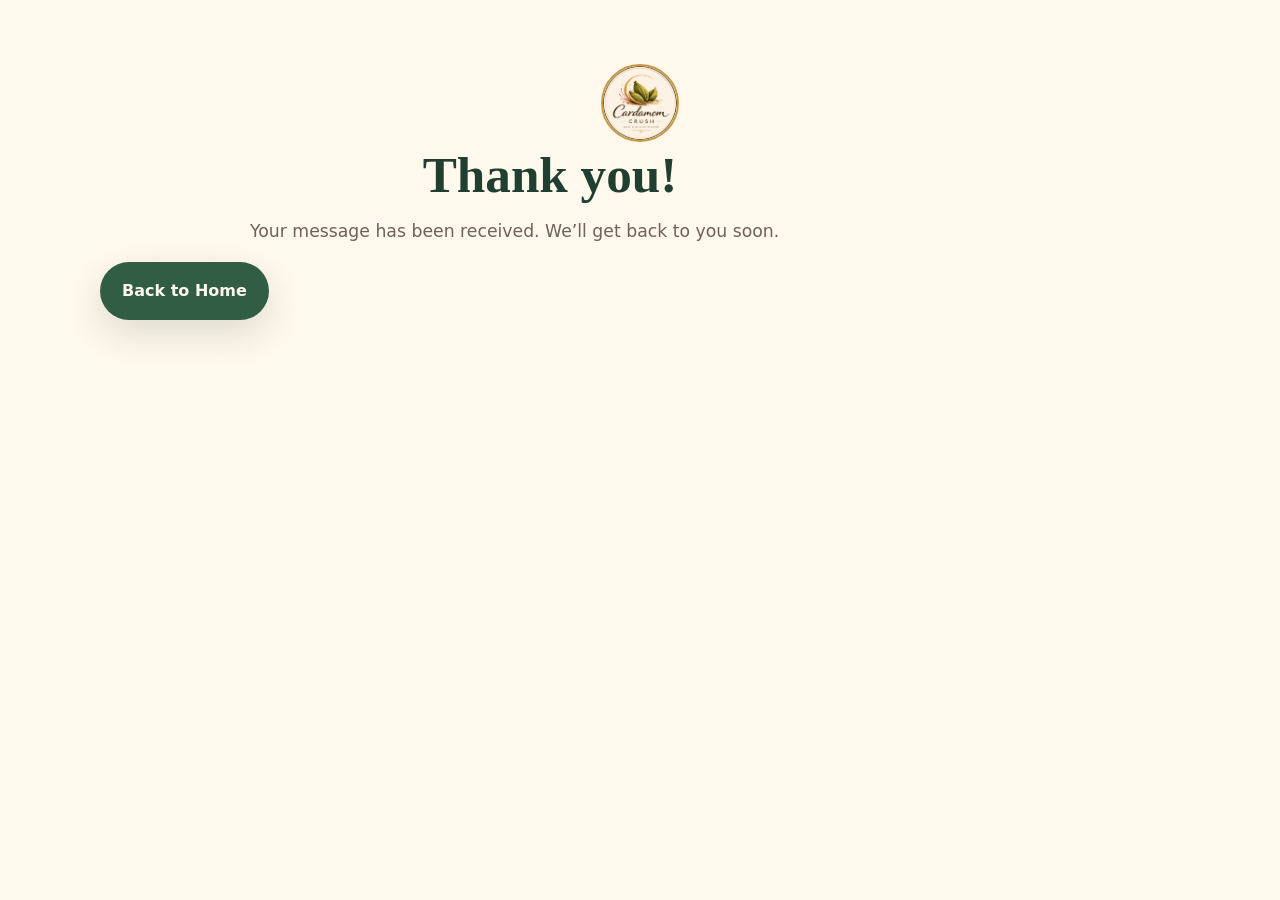
==== thank-you/index.html @ a9d5a6dd "Initial commit" ====
<!doctype html><html lang="en"><head><meta charset="utf-8"><meta name="viewport" content="width=device-width,initial-scale=1"><title>Thank You | Cardamom Crush</title><link rel="icon" href="../assets/cardamom-crush-logo.png"><link rel="apple-touch-icon" href="../assets/cardamom-crush-logo.png"><link rel="stylesheet" href="../styles.css"></head><body><main class="section"><div class="container" style="text-align:center"><div class="brand-mark" style="margin:auto;width:78px;height:78px;font-size:2.4rem"><img class="brand-logo" src="../assets/cardamom-crush-logo.png" alt=""></div><h1 class="section-title">Thank you!</h1><p class="lead" style="margin:auto">Your message has been received. We’ll get back to you soon.</p><p><a class="btn btn-primary" href="../index.html">Back to Home</a></p></div></main></body></html>
---- styles.css ----
:root{
  --green:#315d45;--green-dark:#203f31;--cream:#fff8ec;--cream2:#f7ecd9;--brown:#5a3723;--gold:#c79a42;--ink:#2b2119;--muted:#6f6257;--white:#fffdf8;--shadow:0 14px 35px rgba(32,63,49,.14);--radius:24px
}
*{box-sizing:border-box}html,body{min-height:100%;height:auto}body{margin:0;overflow-x:hidden;font-family:Inter,system-ui,-apple-system,Segoe UI,Arial,sans-serif;color:var(--ink);background:var(--cream);line-height:1.6}a{color:inherit;text-decoration:none}.container{width:min(1080px,calc(100% - 48px));margin-inline:auto}.topbar{background:var(--green-dark);color:var(--cream);font-size:.92rem;text-align:center;padding:.55rem}.nav{position:relative;z-index:20;background:rgba(255,248,236,.97);border-bottom:1px solid rgba(90,55,35,.12)}.nav-inner{display:flex;align-items:center;justify-content:space-between;padding:1rem 0}.brand{display:flex;align-items:center;gap:.75rem;font-weight:800;letter-spacing:.08em;color:var(--green-dark)}.brand-mark{width:42px;height:42px;border-radius:50%;display:grid;place-items:center;background:var(--green);color:var(--cream);font-family:Georgia,serif;font-size:1.5rem;border:2px solid var(--gold);overflow:hidden}.brand-logo{width:100%;height:100%;display:block;object-fit:cover}.hero-title-logo{width:min(300px,38vw);height:auto;border-radius:50%;box-shadow:0 18px 40px rgba(90,55,35,.18);margin:0}.links{display:flex;gap:1rem;align-items:center}.links a{font-weight:650;color:var(--green-dark)}.links a:hover{color:var(--gold)}.menu-toggle{display:none;background:var(--green);color:var(--cream);border:0;border-radius:12px;padding:.65rem .85rem}.btn{display:inline-flex;align-items:center;justify-content:center;border-radius:999px;padding:.9rem 1.25rem;font-weight:800;border:2px solid transparent;transition:.2s}.btn-primary{background:var(--green);color:var(--cream);box-shadow:var(--shadow)}.btn-secondary{background:transparent;border-color:var(--green);color:var(--green-dark)}.btn-light{background:var(--cream);color:var(--green-dark)}.hero{padding:5.5rem 0 3.5rem;background:radial-gradient(circle at top left,rgba(199,154,66,.22),transparent 34%),linear-gradient(135deg,var(--cream),#f4e2c8)}.hero-grid{display:grid;grid-template-columns:minmax(0,1.08fr) minmax(260px,.72fr);gap:3rem;align-items:center}.hero-copy{max-width:780px;margin-inline:0}.hero-logo-panel{display:grid;justify-items:center;align-content:center;text-align:center;gap:1rem}.eyebrow{text-transform:uppercase;letter-spacing:.18em;color:var(--gold);font-weight:900;font-size:.83rem}.hero h1,.page-hero h1{font-family:Georgia,serif;font-size:clamp(2.8rem,6vw,5.8rem);line-height:.95;margin:.7rem 0 1rem;color:var(--green-dark)}.hero p{font-size:1.18rem;color:var(--brown);max-width:780px}.hero-actions{display:flex;gap:.85rem;flex-wrap:wrap;margin:1.5rem 0}.badges{display:flex;gap:.65rem;flex-wrap:wrap;margin-top:1rem}.badge{background:rgba(49,93,69,.1);color:var(--green-dark);border:1px solid rgba(49,93,69,.18);padding:.45rem .8rem;border-radius:999px;font-weight:750;font-size:.9rem}.photo-card{background:var(--white);border-radius:var(--radius);box-shadow:var(--shadow);padding:1rem;transform:rotate(1deg)}.photo-art{min-height:430px;border-radius:18px;background:linear-gradient(160deg,rgba(49,93,69,.92),rgba(90,55,35,.82)),radial-gradient(circle at 75% 20%,rgba(255,248,236,.45),transparent 24%);display:flex;flex-direction:column;justify-content:end;padding:2rem;color:var(--cream);position:relative;overflow:hidden}.photo-art h2{font-family:Georgia,serif;font-size:2.2rem;margin:0}.section{padding:4rem 0}.section-title{font-family:Georgia,serif;font-size:clamp(2rem,4vw,3.4rem);line-height:1.05;margin:.4rem 0 1rem;color:var(--green-dark);max-width:900px}.lead{font-size:1.08rem;color:var(--muted);max-width:780px}.cards{display:grid;grid-template-columns:repeat(4,1fr);gap:1rem;margin-top:2rem}.card{background:var(--white);padding:1.4rem;border-radius:var(--radius);box-shadow:var(--shadow);border:1px solid rgba(90,55,35,.08)}.card .icon{font-size:2rem}.card h3{margin:.5rem 0;color:var(--green-dark)}.split{display:grid;grid-template-columns:repeat(2,minmax(0,1fr));gap:2rem;align-items:start}.panel{background:var(--white);border-radius:var(--radius);box-shadow:var(--shadow);padding:2rem}.menu-list{display:grid;gap:.75rem}.menu-item{display:flex;justify-content:space-between;gap:1rem;border-bottom:1px dashed rgba(90,55,35,.22);padding:.75rem 0}.menu-item strong{color:var(--green-dark)}.menu-item span{color:var(--muted);font-size:.95rem}.green-block{background:var(--green);color:var(--cream);border-radius:var(--radius);padding:2.2rem}.green-block h2,.green-block h3{font-family:Georgia,serif;color:var(--cream)}.page-hero{padding:4rem 0;background:linear-gradient(135deg,var(--cream),#f2dfc0)}.page-hero .container{width:min(1080px,calc(100% - 48px));max-width:1080px;margin-inline:auto}.page-hero h1,.page-hero .lead{max-width:780px}.form{display:grid;gap:1rem}.field{display:grid;gap:.35rem}.field label{font-weight:800;color:var(--green-dark)}input,select,textarea{width:100%;padding:.9rem 1rem;border:1px solid rgba(49,93,69,.25);border-radius:14px;background:#fff;color:var(--ink);font:inherit}textarea{min-height:135px;resize:vertical}.hidden{display:none}.link-buttons{display:grid;gap:.85rem;max-width:560px;margin:2rem 0}.link-button{background:var(--white);border:1px solid rgba(90,55,35,.12);border-radius:18px;padding:1rem 1.2rem;box-shadow:var(--shadow);font-weight:850;display:flex;justify-content:space-between;align-items:center}.social-link{display:inline-flex;align-items:center;gap:.45rem}.social-icon{width:1.08em;height:1.08em;display:inline-block;flex:0 0 auto;background:currentColor;vertical-align:-.16em}.social-icon-instagram{-webkit-mask:url("data:image/svg+xml,%3Csvg xmlns='http://www.w3.org/2000/svg' viewBox='0 0 24 24' fill='none' stroke='black' stroke-width='2' stroke-linecap='round' stroke-linejoin='round'%3E%3Crect x='2' y='2' width='20' height='20' rx='5' ry='5'/%3E%3Cpath d='M16 11.37A4 4 0 1 1 12.63 8 4 4 0 0 1 16 11.37z'/%3E%3Cline x1='17.5' y1='6.5' x2='17.51' y2='6.5'/%3E%3C/svg%3E") center/contain no-repeat;mask:url("data:image/svg+xml,%3Csvg xmlns='http://www.w3.org/2000/svg' viewBox='0 0 24 24' fill='none' stroke='black' stroke-width='2' stroke-linecap='round' stroke-linejoin='round'%3E%3Crect x='2' y='2' width='20' height='20' rx='5' ry='5'/%3E%3Cpath d='M16 11.37A4 4 0 1 1 12.63 8 4 4 0 0 1 16 11.37z'/%3E%3Cline x1='17.5' y1='6.5' x2='17.51' y2='6.5'/%3E%3C/svg%3E") center/contain no-repeat}.social-icon-facebook{-webkit-mask:url("data:image/svg+xml,%3Csvg xmlns='http://www.w3.org/2000/svg' viewBox='0 0 24 24' fill='black'%3E%3Cpath d='M18 2h-3a5 5 0 0 0-5 5v3H7v4h3v8h4v-8h3.5l.5-4h-4V7a1 1 0 0 1 1-1h3z'/%3E%3C/svg%3E") center/contain no-repeat;mask:url("data:image/svg+xml,%3Csvg xmlns='http://www.w3.org/2000/svg' viewBox='0 0 24 24' fill='black'%3E%3Cpath d='M18 2h-3a5 5 0 0 0-5 5v3H7v4h3v8h4v-8h3.5l.5-4h-4V7a1 1 0 0 1 1-1h3z'/%3E%3C/svg%3E") center/contain no-repeat}.footer{background:var(--green-dark);color:var(--cream);padding:3rem 0;margin-top:3rem}.footer-grid{display:grid;grid-template-columns:1.2fr 1fr 1fr;gap:2rem}.footer a{color:var(--cream2)}.small{font-size:.9rem;color:rgba(255,248,236,.75)}.notice{background:rgba(199,154,66,.14);border:1px solid rgba(199,154,66,.35);padding:1rem;border-radius:18px;color:var(--brown)}
@media(max-width:850px){.hero-grid,.split,.footer-grid{grid-template-columns:1fr}.cards{grid-template-columns:1fr 1fr}.links{display:none;position:absolute;left:0;right:0;top:74px;background:var(--cream);padding:1rem 4%;flex-direction:column;align-items:flex-start;border-bottom:1px solid rgba(90,55,35,.12)}.links.open{display:flex}.menu-toggle{display:block}.photo-art{min-height:300px}.hero{padding-top:3rem}}
@media(max-width:540px){.cards{grid-template-columns:1fr}.hero h1{font-size:3rem}.btn{width:100%}.hero-actions{gap:.6rem}}

/* Editable content components */
.price{float:right;font-weight:700;color:#3b5f3f}.editable-item summary{cursor:pointer;list-style:none}.editable-item summary::-webkit-details-marker{display:none}.details-body{margin-top:.75rem;padding-top:.75rem;border-top:1px solid rgba(59,95,63,.18);font-size:.95rem}.details-body p{margin:.4rem 0}.checkbox-grid{display:grid;grid-template-columns:repeat(auto-fit,minmax(210px,1fr));gap:.75rem}.check{background:#fff;border:1px solid rgba(59,95,63,.18);border-radius:14px;padding:.8rem;display:block}.field span{display:block;margin-bottom:.4rem;font-weight:700}.links-wrap{max-width:1080px}.link-list{display:grid;grid-template-columns:repeat(2,minmax(0,1fr));gap:1rem}.link-card{text-decoration:none;background:#fff;border:1px solid rgba(59,95,63,.16);border-radius:22px;padding:1rem 1.2rem;font-weight:800;color:#28422b;box-shadow:0 10px 24px rgba(42,66,43,.08);display:flex;align-items:center;gap:.65rem}.link-card:hover{transform:translateY(-1px)}
.section-alt{background:var(--cream2)}.reason-grid{display:grid;grid-template-columns:repeat(2,minmax(0,1fr));gap:1rem;margin-top:2rem}.reason-item{display:grid;grid-template-columns:auto 1fr;gap:1rem;align-items:start;background:var(--white);border:1px solid rgba(49,93,69,.14);border-radius:var(--radius);padding:1.25rem;box-shadow:var(--shadow)}.reason-icon{width:32px;height:32px;border-radius:50%;display:grid;place-items:center;background:var(--green);color:var(--cream);font-weight:900}.reason-item h3{margin:.1rem 0 .35rem;color:var(--green-dark)}.reason-item p{margin:0;color:var(--muted)}.kheer-panel{background:linear-gradient(145deg,var(--white),#f9edda)}.difference-panel{border:1px solid rgba(199,154,66,.35)}.difference-panel h2,.difference-panel h3{color:var(--green-dark)}.check-list{display:grid;gap:.6rem;margin:1rem 0 1.25rem;padding:0;list-style:none}.check-list li{position:relative;padding-left:1.65rem;color:var(--brown);font-weight:650}.check-list li::before{content:"✓";position:absolute;left:0;top:0;color:var(--green);font-weight:900}.check-list-light li{color:var(--cream)}.check-list-light li::before{color:var(--gold)}
.hero p,.page-hero .lead,.section p,.card p,.panel p,.green-block p,.details-body p{text-align:left;text-wrap:pretty}
@media(max-width:850px){.reason-grid{grid-template-columns:1fr}}
@media(max-width:700px){.link-list{grid-template-columns:1fr}}
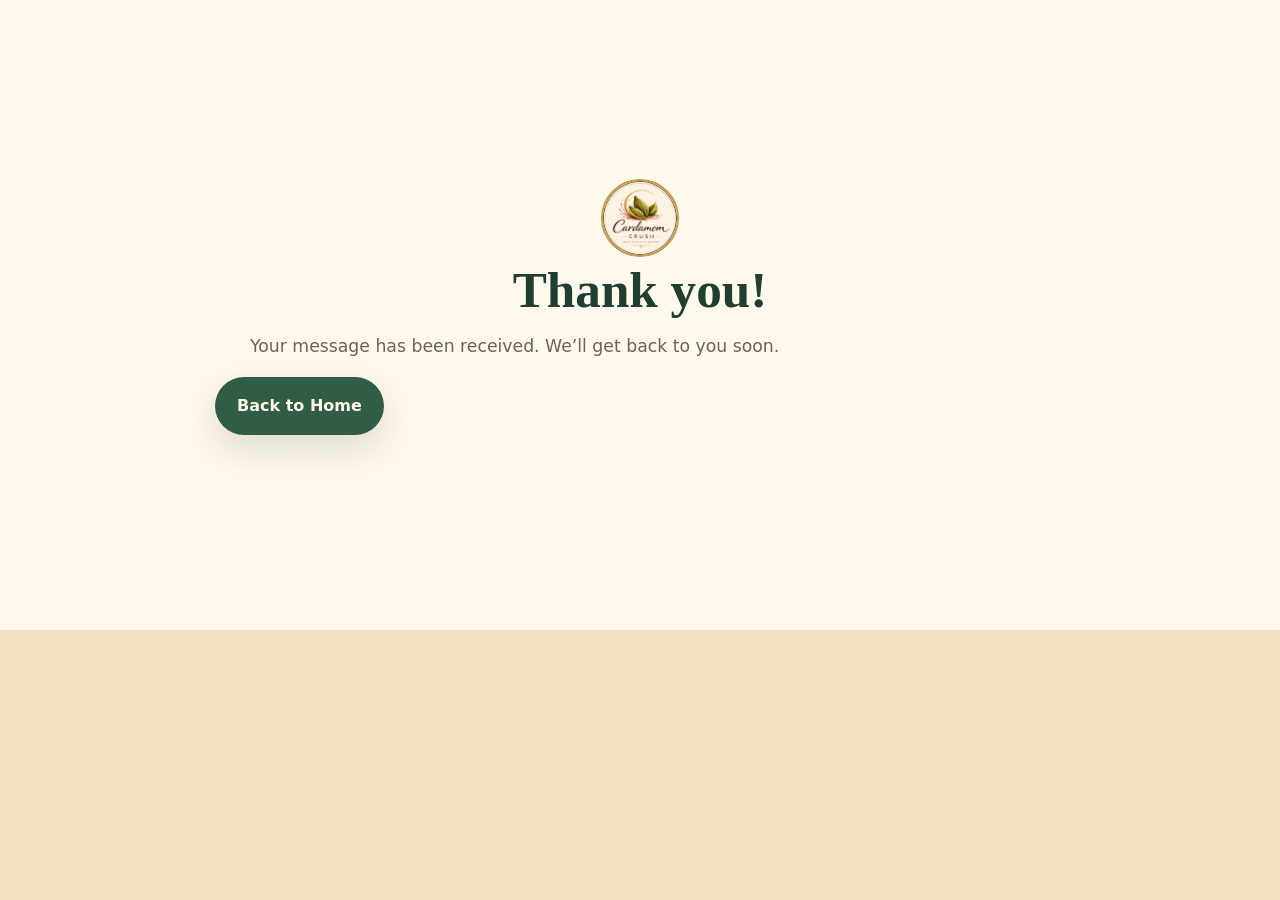
==== commit 07c54a42: "feat: redesign bakery site and add editable gallery - refresh the homepage around gluten-free and pl" ====
--- a/thank-you/index.html
+++ b/thank-you/index.html
@@ -1 +1 @@
-<!doctype html><html lang="en"><head><meta charset="utf-8"><meta name="viewport" content="width=device-width,initial-scale=1"><title>Thank You | Cardamom Crush</title><link rel="icon" href="../assets/cardamom-crush-logo.png"><link rel="apple-touch-icon" href="../assets/cardamom-crush-logo.png"><link rel="stylesheet" href="../styles.css"></head><body><main class="section"><div class="container" style="text-align:center"><div class="brand-mark" style="margin:auto;width:78px;height:78px;font-size:2.4rem"><img class="brand-logo" src="../assets/cardamom-crush-logo.png" alt=""></div><h1 class="section-title">Thank you!</h1><p class="lead" style="margin:auto">Your message has been received. We’ll get back to you soon.</p><p><a class="btn btn-primary" href="../index.html">Back to Home</a></p></div></main></body></html>
+<!doctype html><html lang="en"><head><meta charset="utf-8"><meta name="viewport" content="width=device-width,initial-scale=1"><meta name="robots" content="noindex,follow"><title>Thank You | Cardamom Crush</title><link rel="icon" href="../assets/cardamom-crush-logo.png"><link rel="apple-touch-icon" href="../assets/cardamom-crush-logo.png"><link rel="stylesheet" href="../styles.css"></head><body class="content-page page-success"><main class="section"><div class="container" style="text-align:center"><div class="brand-mark" style="margin:auto;width:78px;height:78px;font-size:2.4rem"><img class="brand-logo" src="../assets/cardamom-crush-logo.png" alt=""></div><h1 class="section-title">Thank you!</h1><p class="lead" style="margin:auto">Your message has been received. We’ll get back to you soon.</p><p><a class="btn btn-primary" href="../index.html">Back to Home</a></p></div></main></body></html>
--- a/styles.css
+++ b/styles.css
@@ -2,12 +2,196 @@
   --green:#315d45;--green-dark:#203f31;--cream:#fff8ec;--cream2:#f7ecd9;--brown:#5a3723;--gold:#c79a42;--ink:#2b2119;--muted:#6f6257;--white:#fffdf8;--shadow:0 14px 35px rgba(32,63,49,.14);--radius:24px
 }
 *{box-sizing:border-box}html,body{min-height:100%;height:auto}body{margin:0;overflow-x:hidden;font-family:Inter,system-ui,-apple-system,Segoe UI,Arial,sans-serif;color:var(--ink);background:var(--cream);line-height:1.6}a{color:inherit;text-decoration:none}.container{width:min(1080px,calc(100% - 48px));margin-inline:auto}.topbar{background:var(--green-dark);color:var(--cream);font-size:.92rem;text-align:center;padding:.55rem}.nav{position:relative;z-index:20;background:rgba(255,248,236,.97);border-bottom:1px solid rgba(90,55,35,.12)}.nav-inner{display:flex;align-items:center;justify-content:space-between;padding:1rem 0}.brand{display:flex;align-items:center;gap:.75rem;font-weight:800;letter-spacing:.08em;color:var(--green-dark)}.brand-mark{width:42px;height:42px;border-radius:50%;display:grid;place-items:center;background:var(--green);color:var(--cream);font-family:Georgia,serif;font-size:1.5rem;border:2px solid var(--gold);overflow:hidden}.brand-logo{width:100%;height:100%;display:block;object-fit:cover}.hero-title-logo{width:min(300px,38vw);height:auto;border-radius:50%;box-shadow:0 18px 40px rgba(90,55,35,.18);margin:0}.links{display:flex;gap:1rem;align-items:center}.links a{font-weight:650;color:var(--green-dark)}.links a:hover{color:var(--gold)}.menu-toggle{display:none;background:var(--green);color:var(--cream);border:0;border-radius:12px;padding:.65rem .85rem}.btn{display:inline-flex;align-items:center;justify-content:center;border-radius:999px;padding:.9rem 1.25rem;font-weight:800;border:2px solid transparent;transition:.2s}.btn-primary{background:var(--green);color:var(--cream);box-shadow:var(--shadow)}.btn-secondary{background:transparent;border-color:var(--green);color:var(--green-dark)}.btn-light{background:var(--cream);color:var(--green-dark)}.hero{padding:5.5rem 0 3.5rem;background:radial-gradient(circle at top left,rgba(199,154,66,.22),transparent 34%),linear-gradient(135deg,var(--cream),#f4e2c8)}.hero-grid{display:grid;grid-template-columns:minmax(0,1.08fr) minmax(260px,.72fr);gap:3rem;align-items:center}.hero-copy{max-width:780px;margin-inline:0}.hero-logo-panel{display:grid;justify-items:center;align-content:center;text-align:center;gap:1rem}.eyebrow{text-transform:uppercase;letter-spacing:.18em;color:var(--gold);font-weight:900;font-size:.83rem}.hero h1,.page-hero h1{font-family:Georgia,serif;font-size:clamp(2.8rem,6vw,5.8rem);line-height:.95;margin:.7rem 0 1rem;color:var(--green-dark)}.hero p{font-size:1.18rem;color:var(--brown);max-width:780px}.hero-actions{display:flex;gap:.85rem;flex-wrap:wrap;margin:1.5rem 0}.badges{display:flex;gap:.65rem;flex-wrap:wrap;margin-top:1rem}.badge{background:rgba(49,93,69,.1);color:var(--green-dark);border:1px solid rgba(49,93,69,.18);padding:.45rem .8rem;border-radius:999px;font-weight:750;font-size:.9rem}.photo-card{background:var(--white);border-radius:var(--radius);box-shadow:var(--shadow);padding:1rem;transform:rotate(1deg)}.photo-art{min-height:430px;border-radius:18px;background:linear-gradient(160deg,rgba(49,93,69,.92),rgba(90,55,35,.82)),radial-gradient(circle at 75% 20%,rgba(255,248,236,.45),transparent 24%);display:flex;flex-direction:column;justify-content:end;padding:2rem;color:var(--cream);position:relative;overflow:hidden}.photo-art h2{font-family:Georgia,serif;font-size:2.2rem;margin:0}.section{padding:4rem 0}.section-title{font-family:Georgia,serif;font-size:clamp(2rem,4vw,3.4rem);line-height:1.05;margin:.4rem 0 1rem;color:var(--green-dark);max-width:900px}.lead{font-size:1.08rem;color:var(--muted);max-width:780px}.cards{display:grid;grid-template-columns:repeat(4,1fr);gap:1rem;margin-top:2rem}.card{background:var(--white);padding:1.4rem;border-radius:var(--radius);box-shadow:var(--shadow);border:1px solid rgba(90,55,35,.08)}.card .icon{font-size:2rem}.card h3{margin:.5rem 0;color:var(--green-dark)}.split{display:grid;grid-template-columns:repeat(2,minmax(0,1fr));gap:2rem;align-items:start}.panel{background:var(--white);border-radius:var(--radius);box-shadow:var(--shadow);padding:2rem}.menu-list{display:grid;gap:.75rem}.menu-item{display:flex;justify-content:space-between;gap:1rem;border-bottom:1px dashed rgba(90,55,35,.22);padding:.75rem 0}.menu-item strong{color:var(--green-dark)}.menu-item span{color:var(--muted);font-size:.95rem}.green-block{background:var(--green);color:var(--cream);border-radius:var(--radius);padding:2.2rem}.green-block h2,.green-block h3{font-family:Georgia,serif;color:var(--cream)}.page-hero{padding:4rem 0;background:linear-gradient(135deg,var(--cream),#f2dfc0)}.page-hero .container{width:min(1080px,calc(100% - 48px));max-width:1080px;margin-inline:auto}.page-hero h1,.page-hero .lead{max-width:780px}.form{display:grid;gap:1rem}.field{display:grid;gap:.35rem}.field label{font-weight:800;color:var(--green-dark)}input,select,textarea{width:100%;padding:.9rem 1rem;border:1px solid rgba(49,93,69,.25);border-radius:14px;background:#fff;color:var(--ink);font:inherit}textarea{min-height:135px;resize:vertical}.hidden{display:none}.link-buttons{display:grid;gap:.85rem;max-width:560px;margin:2rem 0}.link-button{background:var(--white);border:1px solid rgba(90,55,35,.12);border-radius:18px;padding:1rem 1.2rem;box-shadow:var(--shadow);font-weight:850;display:flex;justify-content:space-between;align-items:center}.social-link{display:inline-flex;align-items:center;gap:.45rem}.social-icon{width:1.08em;height:1.08em;display:inline-block;flex:0 0 auto;background:currentColor;vertical-align:-.16em}.social-icon-instagram{-webkit-mask:url("data:image/svg+xml,%3Csvg xmlns='http://www.w3.org/2000/svg' viewBox='0 0 24 24' fill='none' stroke='black' stroke-width='2' stroke-linecap='round' stroke-linejoin='round'%3E%3Crect x='2' y='2' width='20' height='20' rx='5' ry='5'/%3E%3Cpath d='M16 11.37A4 4 0 1 1 12.63 8 4 4 0 0 1 16 11.37z'/%3E%3Cline x1='17.5' y1='6.5' x2='17.51' y2='6.5'/%3E%3C/svg%3E") center/contain no-repeat;mask:url("data:image/svg+xml,%3Csvg xmlns='http://www.w3.org/2000/svg' viewBox='0 0 24 24' fill='none' stroke='black' stroke-width='2' stroke-linecap='round' stroke-linejoin='round'%3E%3Crect x='2' y='2' width='20' height='20' rx='5' ry='5'/%3E%3Cpath d='M16 11.37A4 4 0 1 1 12.63 8 4 4 0 0 1 16 11.37z'/%3E%3Cline x1='17.5' y1='6.5' x2='17.51' y2='6.5'/%3E%3C/svg%3E") center/contain no-repeat}.social-icon-facebook{-webkit-mask:url("data:image/svg+xml,%3Csvg xmlns='http://www.w3.org/2000/svg' viewBox='0 0 24 24' fill='black'%3E%3Cpath d='M18 2h-3a5 5 0 0 0-5 5v3H7v4h3v8h4v-8h3.5l.5-4h-4V7a1 1 0 0 1 1-1h3z'/%3E%3C/svg%3E") center/contain no-repeat;mask:url("data:image/svg+xml,%3Csvg xmlns='http://www.w3.org/2000/svg' viewBox='0 0 24 24' fill='black'%3E%3Cpath d='M18 2h-3a5 5 0 0 0-5 5v3H7v4h3v8h4v-8h3.5l.5-4h-4V7a1 1 0 0 1 1-1h3z'/%3E%3C/svg%3E") center/contain no-repeat}.footer{background:var(--green-dark);color:var(--cream);padding:3rem 0;margin-top:3rem}.footer-grid{display:grid;grid-template-columns:1.2fr 1fr 1fr;gap:2rem}.footer a{color:var(--cream2)}.small{font-size:.9rem;color:rgba(255,248,236,.75)}.notice{background:rgba(199,154,66,.14);border:1px solid rgba(199,154,66,.35);padding:1rem;border-radius:18px;color:var(--brown)}
+.hero>.container{width:calc(100% - 96px);max-width:1800px}.hero-copy-full{width:100%;max-width:none;text-align:center}.hero-copy-full p{max-width:1500px;margin-left:auto;margin-right:auto;text-align:center}.hero-copy-full h1{font-size:clamp(2.8rem,5.5vw,6.5rem);white-space:nowrap}.hero-copy-full .hero-actions,.hero-copy-full .badges{justify-content:center}@media(max-width:900px){.hero-copy-full h1{white-space:normal}}
 @media(max-width:850px){.hero-grid,.split,.footer-grid{grid-template-columns:1fr}.cards{grid-template-columns:1fr 1fr}.links{display:none;position:absolute;left:0;right:0;top:74px;background:var(--cream);padding:1rem 4%;flex-direction:column;align-items:flex-start;border-bottom:1px solid rgba(90,55,35,.12)}.links.open{display:flex}.menu-toggle{display:block}.photo-art{min-height:300px}.hero{padding-top:3rem}}
-@media(max-width:540px){.cards{grid-template-columns:1fr}.hero h1{font-size:3rem}.btn{width:100%}.hero-actions{gap:.6rem}}
+@media(max-width:540px){.cards{grid-template-columns:1fr}.hero>.container{width:calc(100% - 48px)}.hero h1{font-size:3rem}.hero-copy-full h1{white-space:normal}.btn{width:100%}.hero-actions{gap:.6rem}}
 
 /* Editable content components */
-.price{float:right;font-weight:700;color:#3b5f3f}.editable-item summary{cursor:pointer;list-style:none}.editable-item summary::-webkit-details-marker{display:none}.details-body{margin-top:.75rem;padding-top:.75rem;border-top:1px solid rgba(59,95,63,.18);font-size:.95rem}.details-body p{margin:.4rem 0}.checkbox-grid{display:grid;grid-template-columns:repeat(auto-fit,minmax(210px,1fr));gap:.75rem}.check{background:#fff;border:1px solid rgba(59,95,63,.18);border-radius:14px;padding:.8rem;display:block}.field span{display:block;margin-bottom:.4rem;font-weight:700}.links-wrap{max-width:1080px}.link-list{display:grid;grid-template-columns:repeat(2,minmax(0,1fr));gap:1rem}.link-card{text-decoration:none;background:#fff;border:1px solid rgba(59,95,63,.16);border-radius:22px;padding:1rem 1.2rem;font-weight:800;color:#28422b;box-shadow:0 10px 24px rgba(42,66,43,.08);display:flex;align-items:center;gap:.65rem}.link-card:hover{transform:translateY(-1px)}
+.price{float:right;font-weight:700;color:#3b5f3f}.editable-item summary{cursor:pointer;list-style:none}.editable-item summary.has-photo{display:grid;grid-template-columns:auto 1fr;gap:.85rem;align-items:start}.editable-item summary::-webkit-details-marker{display:none}.menu-item-copy{min-width:0}.menu-item-photo{width:82px;aspect-ratio:1;border-radius:8px;object-fit:cover;background:var(--cream2);border:1px solid rgba(59,95,63,.14)}.details-body{margin-top:.75rem;padding-top:.75rem;border-top:1px solid rgba(59,95,63,.18);font-size:.95rem}.details-body p{margin:.4rem 0}.checkbox-grid{display:grid;grid-template-columns:repeat(auto-fit,minmax(210px,1fr));gap:.75rem}.check{background:#fff;border:1px solid rgba(59,95,63,.18);border-radius:14px;padding:.8rem;display:block}.field span{display:block;margin-bottom:.4rem;font-weight:700}.links-wrap{max-width:1080px}.link-list{display:grid;grid-template-columns:repeat(2,minmax(0,1fr));gap:1rem}.link-card{text-decoration:none;background:#fff;border:1px solid rgba(59,95,63,.16);border-radius:22px;padding:1rem 1.2rem;font-weight:800;color:#28422b;box-shadow:0 10px 24px rgba(42,66,43,.08);display:flex;align-items:center;gap:.65rem}.link-card:hover{transform:translateY(-1px)}
+.status-badge{display:inline-block;margin-left:.5rem;padding:.18rem .5rem;border-radius:999px;background:#f1dfd8;color:#7a2f21!important;font-size:.72rem!important;font-weight:800;letter-spacing:.04em;text-transform:uppercase;vertical-align:.1rem}.menu-item.is-sold-out summary{opacity:.72}
+@media(max-width:520px){.editable-item summary.has-photo{grid-template-columns:1fr}.menu-item-photo{width:100%;max-height:190px;aspect-ratio:16/10}.price{float:none;display:inline-block;margin-left:.35rem}}
 .section-alt{background:var(--cream2)}.reason-grid{display:grid;grid-template-columns:repeat(2,minmax(0,1fr));gap:1rem;margin-top:2rem}.reason-item{display:grid;grid-template-columns:auto 1fr;gap:1rem;align-items:start;background:var(--white);border:1px solid rgba(49,93,69,.14);border-radius:var(--radius);padding:1.25rem;box-shadow:var(--shadow)}.reason-icon{width:32px;height:32px;border-radius:50%;display:grid;place-items:center;background:var(--green);color:var(--cream);font-weight:900}.reason-item h3{margin:.1rem 0 .35rem;color:var(--green-dark)}.reason-item p{margin:0;color:var(--muted)}.kheer-panel{background:linear-gradient(145deg,var(--white),#f9edda)}.difference-panel{border:1px solid rgba(199,154,66,.35)}.difference-panel h2,.difference-panel h3{color:var(--green-dark)}.check-list{display:grid;gap:.6rem;margin:1rem 0 1.25rem;padding:0;list-style:none}.check-list li{position:relative;padding-left:1.65rem;color:var(--brown);font-weight:650}.check-list li::before{content:"✓";position:absolute;left:0;top:0;color:var(--green);font-weight:900}.check-list-light li{color:var(--cream)}.check-list-light li::before{color:var(--gold)}
 .hero p,.page-hero .lead,.section p,.card p,.panel p,.green-block p,.details-body p{text-align:left;text-wrap:pretty}
 @media(max-width:850px){.reason-grid{grid-template-columns:1fr}}
 @media(max-width:700px){.link-list{grid-template-columns:1fr}}
+
+/* Home page */
+.home-hero{padding:clamp(4.5rem,9vw,8rem) 0 4rem;background:radial-gradient(circle at 12% 18%,rgba(199,154,66,.2),transparent 28%),linear-gradient(135deg,var(--cream),#f4e2c8)}
+.home-hero-inner{max-width:960px;text-align:center}
+.home-hero h1{max-width:900px;margin:.65rem auto 1.25rem;font-family:Georgia,serif;font-size:clamp(3.25rem,7vw,6.5rem);line-height:.92;letter-spacing:-.035em;color:var(--green-dark);text-wrap:balance}
+.home-hero p{max-width:760px;margin:0 auto;font-size:clamp(1.08rem,2vw,1.3rem);color:var(--brown);text-align:center;text-wrap:balance}
+.home-hero .hero-actions{justify-content:center;margin:2rem 0}
+.home-values{display:flex;justify-content:center;gap:.75rem 1.5rem;flex-wrap:wrap;margin:0;padding:1.2rem 0 0;border-top:1px solid rgba(49,93,69,.16);list-style:none;color:var(--green-dark);font-size:.82rem;font-weight:850;letter-spacing:.06em;text-transform:uppercase}
+.home-values li:not(:last-child)::after{content:"•";margin-left:1.5rem;color:var(--gold)}
+.home-products>.container,.home-visit>.container{width:calc(100% - 96px);max-width:1500px}
+.section-heading{display:flex;flex-direction:column;justify-content:center;gap:1rem;align-items:center;margin-bottom:2rem;text-align:center}
+.section-heading .section-title{margin:0 auto}
+.text-link{display:inline-flex;align-items:center;gap:.35rem;color:var(--green-dark);font-weight:850;border-bottom:2px solid var(--gold);padding-bottom:.15rem;white-space:nowrap}
+.product-grid{display:grid;grid-template-columns:repeat(3,minmax(0,1fr));gap:1.25rem}
+.product-card{min-height:290px;display:flex;flex-direction:column;padding:2rem;border-radius:var(--radius);background:var(--cream2);border:1px solid rgba(90,55,35,.1)}
+.product-card-gold{background:#f3e3bd}
+.product-card-green{background:var(--green);color:var(--cream)}
+.product-number{font-size:.8rem;font-weight:900;letter-spacing:.14em;color:var(--gold)}
+.product-card h3{margin:auto 0 .65rem;font-family:Georgia,serif;font-size:clamp(1.65rem,3vw,2.3rem);line-height:1.05;color:var(--green-dark)}
+.product-card-green h3{color:var(--cream)}
+.product-card p{margin:0 0 1.25rem;color:var(--brown)}
+.product-card-green p{color:rgba(255,248,236,.88)}
+.product-note{font-size:.78rem;font-weight:850;letter-spacing:.05em;text-transform:uppercase}
+.home-story{background:var(--cream2)}
+.story-grid{display:grid;grid-template-columns:1fr;gap:1.5rem;max-width:1000px;text-align:center}
+.story-grid .section-title{margin:0 auto}
+.story-copy p{margin:0 auto 1.25rem;color:var(--brown);text-align:center}
+.story-copy .story-lead{font-family:Georgia,serif;font-size:clamp(1.3rem,2.5vw,1.8rem);line-height:1.4;color:var(--green-dark)}
+.home-visit{padding-top:0}
+.home-cta{display:flex;justify-content:space-between;align-items:center;gap:3rem;padding:clamp(2rem,5vw,4rem);border-radius:32px;background:var(--green);color:var(--cream)}
+.home-cta h2{margin:.45rem 0 .75rem;font-family:Georgia,serif;font-size:clamp(2rem,4vw,3.5rem);line-height:1;color:var(--cream)}
+.home-cta p{max-width:650px;margin:0;color:rgba(255,248,236,.85)}
+.eyebrow-light{color:#e3bd6d}
+.home-cta-actions{display:flex;gap:.75rem;flex-wrap:wrap;justify-content:flex-end;flex:0 0 auto}
+.btn-outline-light{border-color:rgba(255,248,236,.75);color:var(--cream)}
+@media(max-width:850px){.product-grid{grid-template-columns:1fr}.product-card{min-height:230px}.home-cta{align-items:flex-start;flex-direction:column}.home-cta-actions{justify-content:flex-start}}
+@media(max-width:620px){.home-hero{padding:4rem 0 3rem}.home-products>.container,.home-visit>.container{width:calc(100% - 48px)}.home-values{display:grid;grid-template-columns:1fr 1fr}.home-values li:not(:last-child)::after{content:none}.home-cta-actions{width:100%}.home-cta-actions .btn{width:100%}}
+
+/* Editorial home page */
+.editorial-home{overflow:hidden;background:var(--cream)}
+.editorial-hero{display:grid;grid-template-columns:1fr;border-bottom:1px solid rgba(32,63,49,.18)}
+.editorial-hero-main{position:relative;isolation:isolate;overflow:hidden;display:flex;justify-content:center;align-items:center;min-height:clamp(190px,22vw,300px);padding:clamp(2.25rem,4vw,4rem);background:#e8b94f;text-align:center}
+.editorial-hero-main::before{content:"";position:absolute;z-index:-1;inset:50% auto auto 50%;width:clamp(180px,28vw,390px);aspect-ratio:1;transform:translate(-50%,-50%);background:url("assets/cardamom-crush-logo.png") center/contain no-repeat;opacity:.1;filter:saturate(.7);pointer-events:none}
+.editorial-hero-main .eyebrow{color:var(--green-dark)}
+.editorial-hero h1{width:100%;max-width:100%;margin:0;font-family:Georgia,serif;font-size:clamp(1rem,5.2vw,6.5rem);line-height:.92;letter-spacing:-.055em;color:var(--green-dark);text-align:center;white-space:nowrap}
+.editorial-hero-side{display:grid;grid-template-columns:1fr 1fr}
+.editorial-intro{display:flex;flex-direction:column;justify-content:space-between;min-height:230px;padding:clamp(2rem,3.5vw,3.5rem);background:var(--green);color:var(--cream)}
+.editorial-intro p{max-width:620px;margin:0;font-family:Georgia,serif;font-size:clamp(1.4rem,2.3vw,2.25rem);line-height:1.15;color:var(--cream)}
+.editorial-link{align-self:flex-start;margin-top:1.25rem;padding-bottom:.25rem;border-bottom:2px solid var(--gold);font-weight:850}
+.editorial-promise{display:flex;justify-content:center;align-items:center;min-height:230px;padding:clamp(2rem,3.5vw,3.5rem);background:var(--cream2);text-align:center}
+.editorial-promise h2{margin:0;font-family:Georgia,serif;font-size:clamp(2.2rem,3.7vw,4rem);line-height:.9;letter-spacing:-.035em;color:var(--green-dark);transform:rotate(-1deg)}
+.editorial-introduction{padding:clamp(3rem,5vw,5rem) 6vw;text-align:center;background:var(--cream)}
+.editorial-introduction p{max-width:1100px;margin:0 auto;font-family:Georgia,serif;font-size:clamp(2.2rem,4.8vw,5rem);font-weight:700;line-height:.95;letter-spacing:-.045em;color:var(--green-dark);text-align:center;text-wrap:balance}
+.editorial-menu{padding:clamp(3rem,6vw,6rem) 5vw;background:#f2dfc0}
+.editorial-menu-heading{text-align:center}
+.editorial-menu-heading h2{margin:.25rem 0;font-family:Georgia,serif;font-size:clamp(3.5rem,7vw,7rem);line-height:.85;color:var(--green-dark)}
+.editorial-menu-heading p{max-width:650px;margin:1rem auto 2rem;font-size:1.05rem;color:var(--brown);text-align:center}
+.editorial-menu-grid{max-width:1500px;margin:0 auto;display:grid;grid-template-columns:repeat(2,minmax(0,1fr));border:2px solid var(--green-dark)}
+.editorial-menu-category{min-height:290px;display:flex;flex-direction:column;justify-content:center;align-items:center;padding:clamp(2rem,3.5vw,3.5rem);text-align:center;border:1px solid var(--green-dark)}
+.editorial-menu-category-0{background:var(--cream)}
+.editorial-menu-category-1{background:#df9d77}
+.editorial-menu-category-2{background:var(--green);color:var(--cream)}
+.editorial-menu-category-3{background:#e8b94f}
+.editorial-menu-category h3{margin:0 0 1.5rem;font-family:Georgia,serif;font-size:clamp(2.8rem,5vw,5.2rem);line-height:.85;color:var(--green-dark);transform:rotate(-1deg)}
+.editorial-menu-category-2 h3{color:var(--cream)}
+.editorial-menu-items{max-width:620px;display:flex;justify-content:center;gap:.5rem 1rem;flex-wrap:wrap;font-size:.9rem;font-weight:850;letter-spacing:.05em;line-height:1.5;text-transform:uppercase}
+.editorial-menu-items span:not(:last-child)::after{content:"•";margin-left:1rem;color:var(--gold)}
+.editorial-menu-items small{padding:.12rem .35rem;border-radius:999px;background:#fff0;color:inherit;font-size:.65rem;border:1px solid currentColor}
+.editorial-menu-action{display:flex;justify-content:center;margin-top:3rem}
+.editorial-story{display:grid;grid-template-columns:1fr 1fr;background:var(--green);color:var(--cream)}
+.editorial-story-title,.editorial-story-copy{min-height:580px;display:flex;flex-direction:column;justify-content:center;padding:clamp(3rem,7vw,7rem)}
+.editorial-story-title{border-right:1px solid rgba(255,248,236,.25)}
+.editorial-story-title h2{margin:.75rem 0 0;font-family:Georgia,serif;font-size:clamp(4rem,7vw,8rem);line-height:.82;letter-spacing:-.04em;color:var(--cream)}
+.editorial-story-copy p{max-width:700px;color:rgba(255,248,236,.86)}
+.editorial-story-copy .story-lead{font-family:Georgia,serif;font-size:clamp(1.6rem,2.7vw,2.7rem);line-height:1.2;color:var(--cream)}
+.editorial-values{display:grid;grid-template-columns:1fr 1fr;gap:.75rem 1.5rem;margin:1.5rem 0 0;padding:1.5rem 0 0;border-top:1px solid rgba(255,248,236,.25);list-style:none;font-size:.8rem;font-weight:850;letter-spacing:.06em;text-transform:uppercase}
+.editorial-visit{display:flex;justify-content:space-between;align-items:center;gap:3rem;padding:clamp(4rem,8vw,8rem) 6vw;background:var(--cream)}
+.editorial-visit h2{margin:.45rem 0;font-family:Georgia,serif;font-size:clamp(3rem,6vw,6.5rem);line-height:.9;color:var(--green-dark)}
+.editorial-visit p{max-width:670px;margin:1rem 0 0;color:var(--brown)}
+.editorial-visit-actions{display:flex;gap:.75rem;flex:0 0 auto;flex-wrap:wrap}
+@media(max-width:900px){.editorial-menu-grid,.editorial-story{grid-template-columns:1fr}.editorial-story-title{min-height:420px;border-right:0;border-bottom:1px solid rgba(255,248,236,.25)}.editorial-story-copy{min-height:auto}.editorial-visit{align-items:flex-start;flex-direction:column}.editorial-visit-actions{width:100%}}
+@media(max-width:600px){.editorial-hero-main{min-height:160px;padding:2.25rem 1.5rem}.editorial-hero-side{grid-template-columns:1fr}.editorial-intro{min-height:250px;padding:2rem 1.5rem}.editorial-promise{min-height:170px;padding:2rem 1.5rem}.editorial-introduction{padding:3rem 1.5rem}.editorial-menu{padding:3rem 1.5rem}.editorial-menu-category{min-height:260px}.editorial-story-title,.editorial-story-copy{padding:4rem 1.5rem}.editorial-values{grid-template-columns:1fr}.editorial-visit{padding:4rem 1.5rem}.editorial-visit-actions .btn{width:100%}}
+
+/* Gallery and reviews */
+.editorial-gallery,.editorial-reviews{padding:clamp(4rem,8vw,8rem) 5vw}
+.editorial-gallery{background:var(--cream)}
+.editorial-reviews{background:#e8b94f}
+.editorial-section-heading{max-width:1100px;margin:0 auto clamp(2.5rem,5vw,5rem);text-align:center}
+.editorial-section-heading h2{margin:.5rem 0 0;font-family:Georgia,serif;font-size:clamp(3rem,7vw,7rem);line-height:.88;letter-spacing:-.04em;color:var(--green-dark);text-wrap:balance}
+.gallery-grid{max-width:1500px;margin:0 auto;display:grid;grid-template-columns:repeat(2,minmax(0,1fr));gap:1.25rem}
+.gallery-item{position:relative;min-width:0;margin:0;overflow:hidden;background:var(--cream2);border:2px solid var(--green-dark)}
+.gallery-item:nth-child(3n+1){grid-row:span 2}
+.gallery-open{width:100%;height:100%;display:block;padding:0;border:0;background:transparent;cursor:zoom-in}
+.gallery-item img{width:100%;height:100%;min-height:360px;aspect-ratio:4/3;display:block;object-fit:cover;transition:transform .35s ease}
+.gallery-item:nth-child(3n+1) img{aspect-ratio:4/5}
+.gallery-item:hover img{transform:scale(1.02)}
+.gallery-item figcaption{position:absolute;left:1rem;right:1rem;bottom:1rem;width:max-content;max-width:calc(100% - 2rem);padding:.55rem .8rem;background:var(--cream);color:var(--green-dark);font-size:.8rem;font-weight:850;text-transform:uppercase;letter-spacing:.04em}
+.gallery-lightbox{width:min(1100px,calc(100% - 3rem));max-height:90vh;margin:auto;padding:0;overflow:visible;border:2px solid var(--cream);background:var(--green-dark);box-shadow:0 25px 80px rgba(0,0,0,.45)}
+.gallery-lightbox::backdrop{background:rgba(19,31,24,.86);backdrop-filter:blur(4px)}
+.gallery-lightbox img{width:100%;max-height:78vh;display:block;object-fit:contain;background:var(--green-dark)}
+.gallery-lightbox p{margin:0;padding:1rem 1.25rem;color:var(--cream);text-align:center}
+.gallery-lightbox-close{position:absolute;z-index:2;top:-1.1rem;right:-1.1rem;width:2.75rem;height:2.75rem;display:grid;place-items:center;padding:0;border:2px solid var(--green-dark);border-radius:50%;background:var(--cream);color:var(--green-dark);font:700 1.6rem/1 Arial,sans-serif;cursor:pointer}
+.gallery-more{display:flex;justify-content:center;margin-top:2.25rem}
+.gallery-page-content .editorial-gallery,.gallery-page-content .editorial-reviews{padding-left:0;padding-right:0}
+.links a[aria-current="page"]{color:var(--gold)}
+.reviews-grid{max-width:1500px;margin:0 auto;display:grid;grid-template-columns:repeat(auto-fit,minmax(280px,1fr));gap:0;border:2px solid var(--green-dark)}
+.review-card{min-height:330px;display:flex;flex-direction:column;justify-content:space-between;margin:0;padding:clamp(2rem,4vw,4rem);border:1px solid var(--green-dark);background:var(--cream)}
+.review-card:nth-child(even){background:#df9d77}
+.review-card p{margin:0;font-family:Georgia,serif;font-size:clamp(1.35rem,2.2vw,2rem);line-height:1.3;color:var(--green-dark)}
+.review-card footer{display:flex;flex-direction:column;gap:.15rem;margin-top:2rem;font-size:.8rem;letter-spacing:.06em;text-transform:uppercase;color:var(--brown)}
+.review-card footer span{opacity:.8}
+@media(max-width:700px){.editorial-gallery,.editorial-reviews{padding:4rem 1.5rem}.gallery-grid{grid-template-columns:1fr}.gallery-item:nth-child(3n+1){grid-row:auto}.gallery-item img,.gallery-item:nth-child(3n+1) img{min-height:280px;aspect-ratio:4/3}}
+
+/* Editorial inner pages */
+.content-page{background:#f2dfc0}
+.content-page .page-hero{padding:clamp(5rem,9vw,9rem) 5vw;border-bottom:2px solid var(--green-dark);background:#e8b94f}
+.content-page .page-hero .container{width:100%;max-width:1500px}
+.content-page .page-hero .eyebrow{color:var(--green-dark)}
+.content-page .page-hero h1{max-width:1400px;margin:.75rem 0 1rem;font-size:clamp(3.8rem,8vw,8.5rem);line-height:.84;letter-spacing:-.045em;text-wrap:balance}
+.content-page .page-hero .lead{max-width:850px;margin:1.5rem 0 0;font-family:Georgia,serif;font-size:clamp(1.25rem,2.3vw,2rem);line-height:1.3;color:var(--brown)}
+.page-menu .page-hero{background:#df9d77}
+.page-market .page-hero{background:var(--green);color:var(--cream)}
+.page-market .page-hero .eyebrow{color:#e3bd6d}
+.page-market .page-hero h1,.page-market .page-hero .lead{color:var(--cream)}
+.page-catering .page-hero{background:#e8b94f}
+.page-contact .page-hero{background:var(--cream2)}
+.page-links .page-hero{background:var(--green)}
+.page-links .page-hero .eyebrow{color:#e3bd6d}
+.page-links .page-hero h1,.page-links .page-hero .lead{color:var(--cream)}
+.content-page main.section{padding:clamp(3rem,6vw,6rem) 5vw;background:#f2dfc0}
+.content-page main.section>.container{width:100%;max-width:1500px}
+.content-page main.section>.container.split,.content-page [data-editable="menu"],.content-page [data-editable="markets"]{gap:0;border:2px solid var(--green-dark);background:var(--green-dark)}
+.content-page .panel,.content-page .green-block{min-height:340px;border:1px solid var(--green-dark);border-radius:0;box-shadow:none;padding:clamp(2rem,4.5vw,4.5rem)}
+.content-page .panel{background:var(--cream)}
+.content-page .green-block{display:flex;flex-direction:column;justify-content:center}
+.content-page .panel h2,.content-page .green-block h2{margin:.25rem 0 1.25rem;font-family:Georgia,serif;font-size:clamp(2rem,4vw,4.2rem);line-height:.9}
+.content-page .panel .lead{font-family:Georgia,serif;font-size:clamp(1.25rem,2vw,1.7rem);line-height:1.35;color:var(--green-dark)}
+.page-menu [data-editable="menu"]{align-items:stretch}
+.page-menu [data-editable="menu"]>.panel{min-height:430px}
+.page-menu [data-editable="menu"]>.panel:nth-child(4n+2){background:#e8b94f}
+.page-menu [data-editable="menu"]>.panel:nth-child(4n+3){background:#df9d77}
+.page-menu [data-editable="menu"]>.green-block{grid-column:1/-1;min-height:300px;text-align:center;align-items:center}
+.page-menu .menu-list{gap:0}
+.page-menu .menu-item{display:block;padding:1rem 0;border-bottom:1px solid rgba(32,63,49,.25)}
+.page-menu .menu-item:last-child{border-bottom:0}
+.page-menu .menu-item summary{width:100%}
+.page-menu .details-body{border-color:rgba(32,63,49,.25)}
+.page-menu main.section{padding-left:5vw;padding-right:5vw}
+.page-menu [data-editable="menu"]{max-width:1500px;margin:0 auto;grid-template-columns:repeat(2,minmax(0,1fr));border:2px solid var(--green-dark)}
+.menu-page-category{min-height:470px;padding:clamp(2rem,4.5vw,4.5rem);border:1px solid var(--green-dark)}
+.menu-page-category-0{background:var(--cream)}
+.menu-page-category-1{background:#e8b94f}
+.menu-page-category-2{background:#df9d77}
+.menu-page-category-3{background:var(--green);color:var(--cream)}
+.menu-page-category-heading{display:flex;justify-content:center;align-items:center;margin-bottom:2rem;text-align:center}
+.menu-page-category-heading h2{max-width:none;margin:0;font-family:Georgia,serif;font-size:clamp(1.65rem,4.2vw,4.6rem);line-height:.9;letter-spacing:-.035em;color:var(--green-dark);text-align:center;white-space:nowrap}
+.menu-page-category-3 .menu-page-category-heading h2,.menu-page-category-3 .menu-item strong{color:var(--cream)}
+.menu-page-category-3 .menu-item span,.menu-page-category-3 .menu-item small,.menu-page-category-3 .details-body{color:rgba(255,248,236,.82)}
+.menu-page-category-3 .menu-item,.menu-page-category-3 .details-body{border-color:rgba(255,248,236,.28)}
+.menu-page-category .menu-item-photo{width:96px;border-radius:0}
+.menu-page-dietary{grid-column:1/-1;display:grid;grid-template-columns:1fr 1fr;gap:3rem;align-items:center;min-height:330px;padding:clamp(2.5rem,5vw,5rem);background:var(--green);color:var(--cream);border:1px solid var(--green-dark)}
+.menu-page-dietary h2{margin:.5rem 0 0;font-family:Georgia,serif;font-size:clamp(3rem,5vw,5.5rem);line-height:.85;color:var(--cream)}
+.menu-page-dietary p{max-width:650px;color:rgba(255,248,236,.85)}
+.page-market [data-editable="markets"]>.panel:nth-child(even){background:#e8b94f}
+.page-catering main .panel,.page-contact main .panel{background:var(--cream)}
+.page-catering main .green-block,.page-contact main .green-block{background:var(--green)}
+.content-page .form{gap:1.25rem}
+.content-page input,.content-page select,.content-page textarea{border:1px solid var(--green-dark);border-radius:0;background:var(--white)}
+.content-page .check{border:1px solid rgba(32,63,49,.35);border-radius:0}
+.page-links .link-list{gap:0;border:2px solid var(--green-dark)}
+.page-links .link-card{min-height:150px;justify-content:space-between;border:1px solid var(--green-dark);border-radius:0;box-shadow:none;padding:2rem;font-family:Georgia,serif;font-size:clamp(1.5rem,3vw,2.5rem);color:var(--green-dark)}
+.page-links .link-card-social{justify-content:flex-start;gap:.55rem;text-align:left}
+.page-links .link-card:nth-child(4n+1){background:var(--cream)}
+.page-links .link-card:nth-child(4n+2){background:#e8b94f}
+.page-links .link-card:nth-child(4n+3){background:#df9d77}
+.page-links .link-card:nth-child(4n){background:var(--green);color:var(--cream)}
+.content-page .footer{margin-top:0;border-top:2px solid var(--green-dark)}
+.page-success main.section{min-height:70vh;display:grid;place-items:center;background:var(--cream)}
+.page-success main.section>.container{max-width:850px}
+@media(max-width:850px){.content-page .page-hero{padding-left:1.5rem;padding-right:1.5rem}.content-page main.section{padding:3rem 1.5rem}.content-page main.section>.container.split,.content-page [data-editable="menu"],.content-page [data-editable="markets"]{grid-template-columns:1fr}.page-menu [data-editable="menu"]>.green-block{grid-column:auto}.menu-page-category{min-height:auto}.menu-page-dietary{grid-column:auto;grid-template-columns:1fr;gap:1.5rem}.content-page .panel,.content-page .green-block{min-height:auto}.page-links .link-list{grid-template-columns:1fr}}
+@media(max-width:540px){.content-page .page-hero h1{font-size:clamp(3.2rem,16vw,5rem)}.content-page .page-hero .lead{font-size:1.2rem}.content-page .btn{width:auto}.content-page .form .btn{width:100%}}
